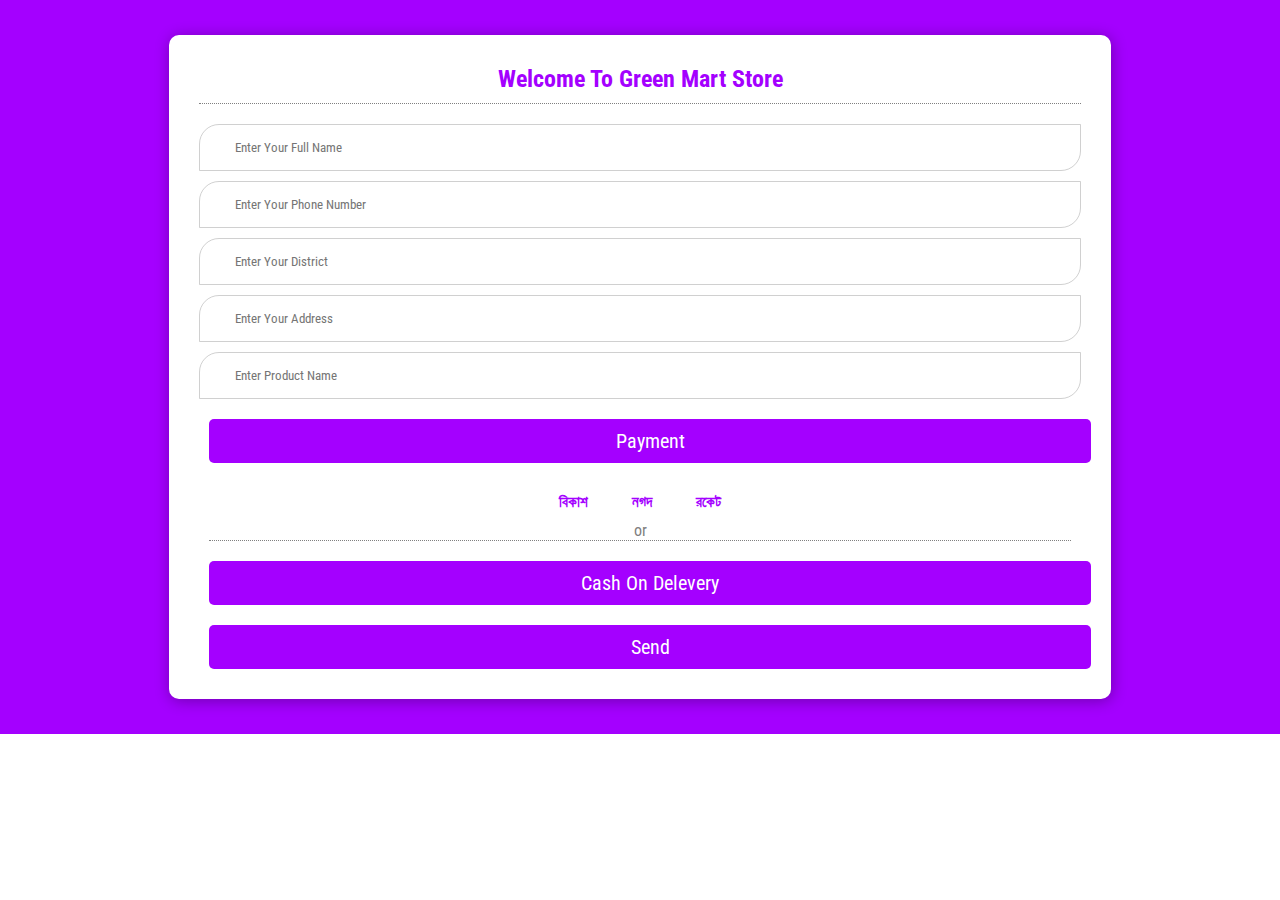
==== order.html @ c2149ded "4 phone" ====
<!DOCTYPE html>
<html lang="en">
<head>
    <style>
        *{
            margin: 0;
            padding: 0;
            font-family: "Roboto Condensed", sans-serif;
        }
        .order-container{
           height: auto;
           width: auto;
           background-color:  rgb(164, 0, 255);
           padding: 10px;
        }
        .order-contant{
            padding: 20px 30px;
            width: 70%;
            height: auto;
            background-color: white;
            box-shadow: 1px 2px 15px rgba(0, 0, 0, 0.315);
            border-radius: 10px;
            margin: 25px auto;
        }
        .contant-headding{
            text-align: center;
            margin-bottom: 20px;
        }
        .contant-headding h2{
            color: rgb(164, 0, 255);
            border-bottom: 1px dotted gray;
            padding: 10px;
            cursor: pointer;
        }
       .contant-info{
        padding: 10px 20px;
        border: 1px solid rgba(179, 179, 179, 0.616);
        border-top-left-radius: 20px;
        border-bottom-right-radius: 20px;
        margin-bottom: 10px;
       }
       .contant-info input{
        border: 0;
        padding: 5px;
        margin-left: 10px;
        width: 50%;
        color: rgba(0, 0, 0, 0.63);
        text-transform: capitalize;
       }
       .contant-info i{
        color: rgba(0, 0, 0, 0.315);
       }
       .btn-payment{
        text-align: center;
       }
       .btn-payment button{
        padding: 10px 20px;
        width: 100%;
        background-color: rgb(164, 0, 255);
        border: 0;
        border-radius: 5px;
        cursor: pointer;
        margin: 10px;
       }
       .btn-payment button a{
        text-decoration: none;
        color: white;
        font-size: 20px;
       }
       .btn-payment-source{
        margin: 10px;
        text-align: center;
       }
       .btn-payment-source button{
        padding: 10px 20px;
        background-color: rgba(255, 255, 255, 0.466);
        border: 0;
       }
       .btn-payment-source button a{
        text-decoration: none;
        font-family: 'Gill Sans', 'Gill Sans MT', Calibri, 'Trebuchet MS', sans-serif;
        font-weight: bold;
        font-size: 15px;
        color: rgb(164, 0, 255);
       }
       .btn-payment-source button a:hover{
        color: rgb(0, 183, 255);
       }
       .btn-payment-source p{
        color: gray;
        border-bottom: 1px dotted gray;
       }
       .sellet{
        padding: 10px 20px;
        border: 1px solid rgba(179, 179, 179, 0.616);
        border-top-left-radius: 20px;
        border-bottom-right-radius: 20px;
        margin-bottom: 10px;
        display: flex;
        align-items: center;
        justify-content: space-between;
       }
       .sellet h4{
        color: gray;
       }
       .sel{
        padding: 5px 20px;
        background-color: rgb(0, 158, 0);
        border: 0;
        border-radius: 10px;
       }
       .sel select{
        background-color: rgb(0, 163, 0);
        border: 0;
        color: white;
        font-weight: bold;
        font-size: 15px;
       }
    </style>
    <meta charset="UTF-8">
    <meta name="viewport" content="width=device-width, initial-scale=1.0">
    <title>Document</title>
    <link href="https://fonts.googleapis.com/css2?family=Bebas+Neue&family=Bokor&family=Fredoka:wght@300..700&family=Geo:ital@0;1&family=Inter:ital,opsz,wght@0,14..32,100..900;1,14..32,100..900&family=Kablammo&family=Kanit:ital,wght@0,100;0,200;0,300;0,400;0,500;0,600;0,700;0,800;0,900;1,100;1,200;1,300;1,400;1,500;1,600;1,700;1,800;1,900&family=Lavishly+Yours&family=Markazi+Text:wght@400..700&family=Nunito+Sans:ital,opsz,wght@0,6..12,200..1000;1,6..12,200..1000&family=Orbitron:wght@400..900&family=Oswald:wght@200..700&family=Passion+One:wght@400;700;900&family=Roboto+Condensed:ital,wght@0,100..900;1,100..900&family=Rubik+Wet+Paint&family=Saira+Condensed:wght@100;200;300;400;500;600;700;800;900&display=swap" rel="stylesheet">
    <link rel="stylesheet" href="https://cdnjs.cloudflare.com/ajax/libs/font-awesome/6.7.1/css/all.min.css" integrity="sha512-5Hs3dF2AEPkpNAR7UiOHba+lRSJNeM2ECkwxUIxC1Q/FLycGTbNapWXB4tP889k5T5Ju8fs4b1P5z/iB4nMfSQ==" crossorigin="anonymous" referrerpolicy="no-referrer" />

</head>
<body>
    <div class="order-container">
        <div class="order-contant">
            <div class="contant-headding">
                <h2>Welcome To Green Mart Store</h2>
            </div>
            <div class="contant-info">
                <i class="fa-solid fa-user-plus"></i>
                <input type="text" placeholder="Enter Your Full Name">
            </div>
            <div class="contant-info">
                <i class="fa-solid fa-phone"></i>
                <input type="text" placeholder="Enter Your Phone Number">
            </div>
            <div class="contant-info">
                <i class="fa-solid fa-location-dot"></i>
                <input type="text" placeholder="Enter Your District">
            </div>
            <div class="contant-info">
                <i class="fa-solid fa-house"></i>
                <input type="text" placeholder="Enter Your Address">
            </div>
            <div class="contant-info">
                <i class="fa-brands fa-product-hunt"></i>
                <input type="text" placeholder="Enter Product Name">
            </div>
            
            <div class="btn-payment">
                <button><a href="">Payment</a></button>
            </div>
            <div class="btn-payment-source">
                <button><a href="https://www.bkash.com/en?utm_source=google&utm_medium=cpc&utm_campaign=sem&utm_id=brand&utm_content=adgroup-brand&gad_source=1&gclid=Cj0KCQiA0--6BhCBARIsADYqyL_luPc3sArRtgQc2rOlv7avafce77A7GCmAEukSX8sl7zp-7vzO2xMaAvhyEALw_wcB">বিকাশ</a></button>
                <button><a href="https://nagad.com.bd/">নগদ</a></button>
                <button><a href="https://www.dutchbanglabank.com/rocket/rocket.html">রকেট</a></button>
                <p>or</p>
            </div>
            <div class="btn-payment">
                <button><a href="">Cash On Delevery</a></button>
                <button><a href="./send.html">Send</a></button>
            </div>
        </div>
    </div>
</body>
</html>
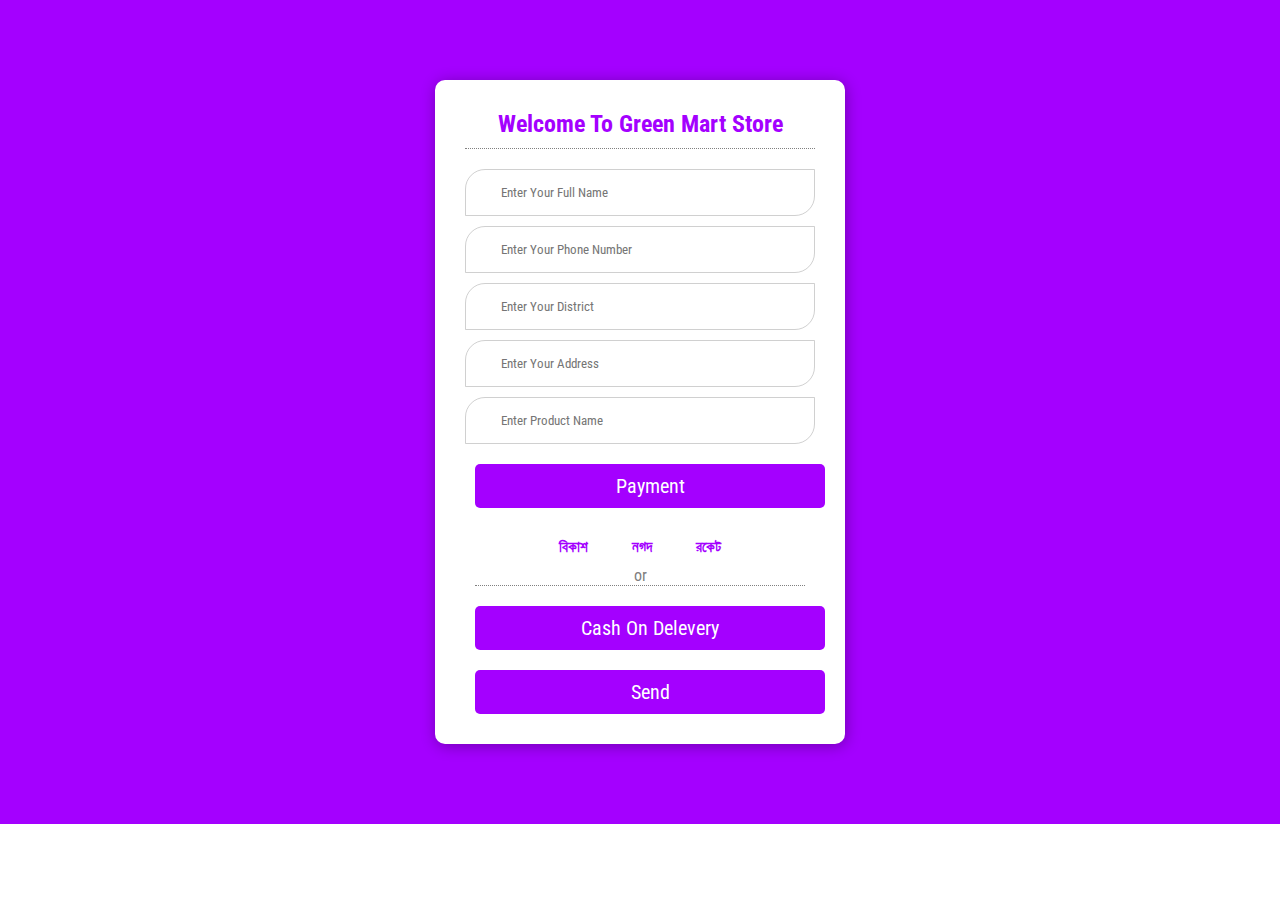
==== commit 2e2c0c7d: "tab" ====
--- a/order.html
+++ b/order.html
@@ -15,12 +15,12 @@
         }
         .order-contant{
             padding: 20px 30px;
-            width: 70%;
+            width: 350px ;
             height: auto;
             background-color: white;
             box-shadow: 1px 2px 15px rgba(0, 0, 0, 0.315);
             border-radius: 10px;
-            margin: 25px auto;
+            margin: 70px auto;
         }
         .contant-headding{
             text-align: center;
